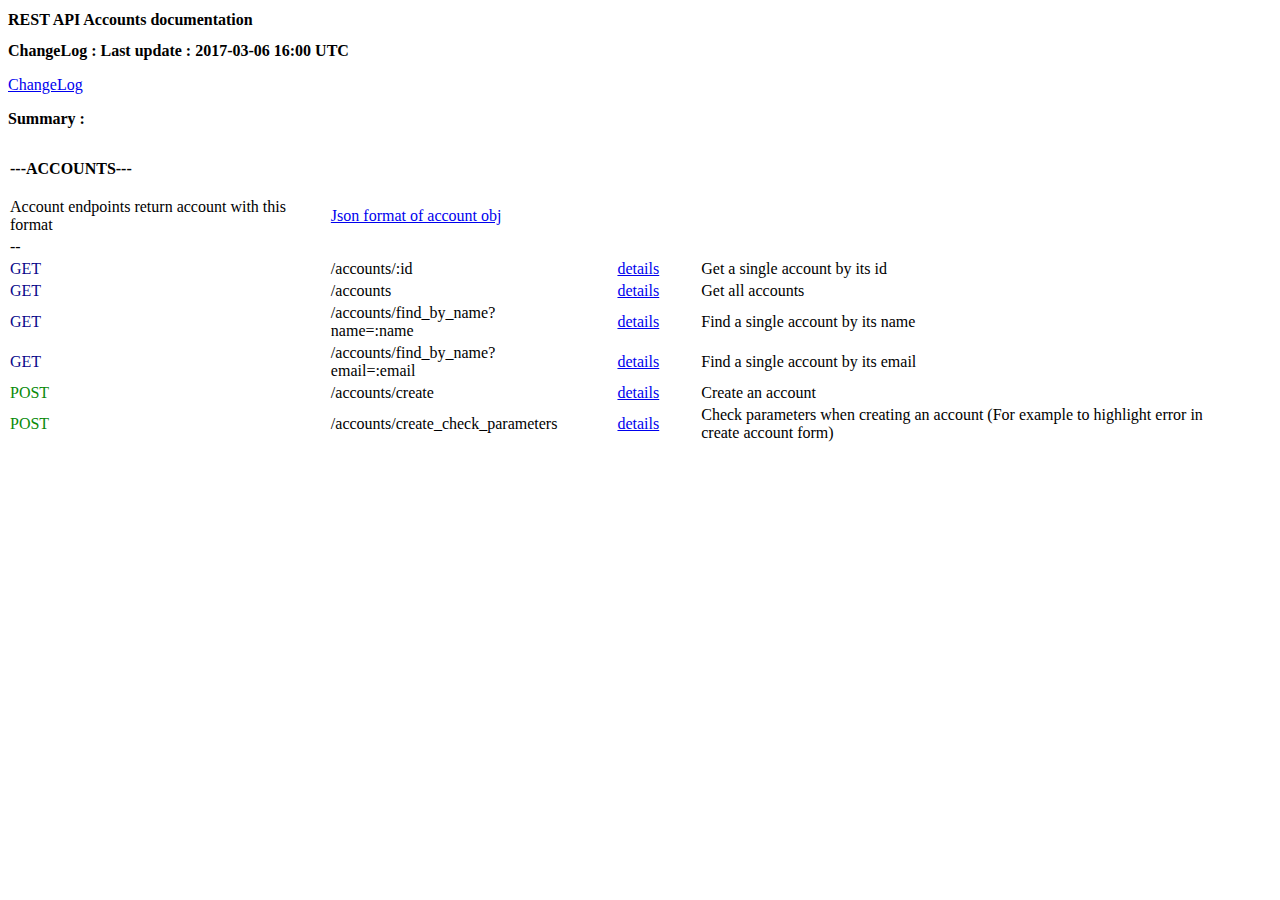
==== account_api/static/apidoc/index.html @ 7c2defb9 "Added API doc in /static/apidoc/index.html" ====
<!DOCTYPE html>
<html>
<head lang="en">
    <meta charset="UTF-8">
    <title>REST API Accounts documentation</title>
    <link rel="stylesheet" type="text/css" href="style.css">
</head>
<body>

<style>
    pre {
        font-size:12px;
    }
</style>

<h1>REST API Accounts documentation</h1>
<h2>ChangeLog : Last update : 2017-03-06 16:00 UTC</h2>

<p><a href="changelog.html">ChangeLog</a></p>

<h2>Summary :</h2>

<table><tbody>

<tr><td><h3>---ACCOUNTS---</h3></td></tr>
<tr><td>Account endpoints return account with this format </td><td><a href="accounts/account_obj_json.html">Json format of account obj</a></td></tr>
<tr><td>--</td></tr>
<tr>
    <td class="gettype">GET</td>
    <td>/accounts/:id</td>
    <td><a href="accounts/get_account.html">details</a></td>
    <td>Get a single account by its id</td>
</tr>
<tr>
    <td class="gettype">GET</td>
    <td>/accounts</td>
    <td><a href="accounts/accounts.html">details</a></td>
    <td>Get all accounts</td>
</tr>
<tr>
    <td class="gettype">GET</td>
    <td>/accounts/find_by_name?name=:name</td>
    <td><a href="accounts/find_by_name.html">details</a></td>
    <td>Find a single account by its name</td>
</tr>
<tr>
    <td class="gettype">GET</td>
    <td>/accounts/find_by_name?email=:email</td>
    <td><a href="accounts/find_by_email.html">details</a></td>
    <td>Find a single account by its email</td>
</tr>
<tr>
    <td class="posttype">POST</td>
    <td>/accounts/create</td>
    <td><a href="accounts/create.html">details</a></td>
    <td>Create an account</td>
</tr>
<tr>
    <td class="posttype">POST</td>
    <td>/accounts/create_check_parameters</td>
    <td><a href="accounts/create_check_parameters.html">details</a></td>
    <td>Check parameters when creating an account (For example to highlight error in create account form)</td>
</tr>

</table></tbody>

</body>
</html>
---- account_api/static/apidoc/style.css ----
h1 {
    font-size: 1em;
}

h2 {
    font-size: 1em;
}

h3 {
    font-size: 1em;
}

p, body, pre {
    font-size: 1em;
}

td {
    padding-left:0px;
    padding-right:40px;
}

td.inactive {
    color : #999;
}


td.gettype {
    color : #08088A;
}

td.posttype {
    color : #088A08;
}

td.puttype {
    color : #DF7401;
}

td.deletetype {
    color : #B40404;
}
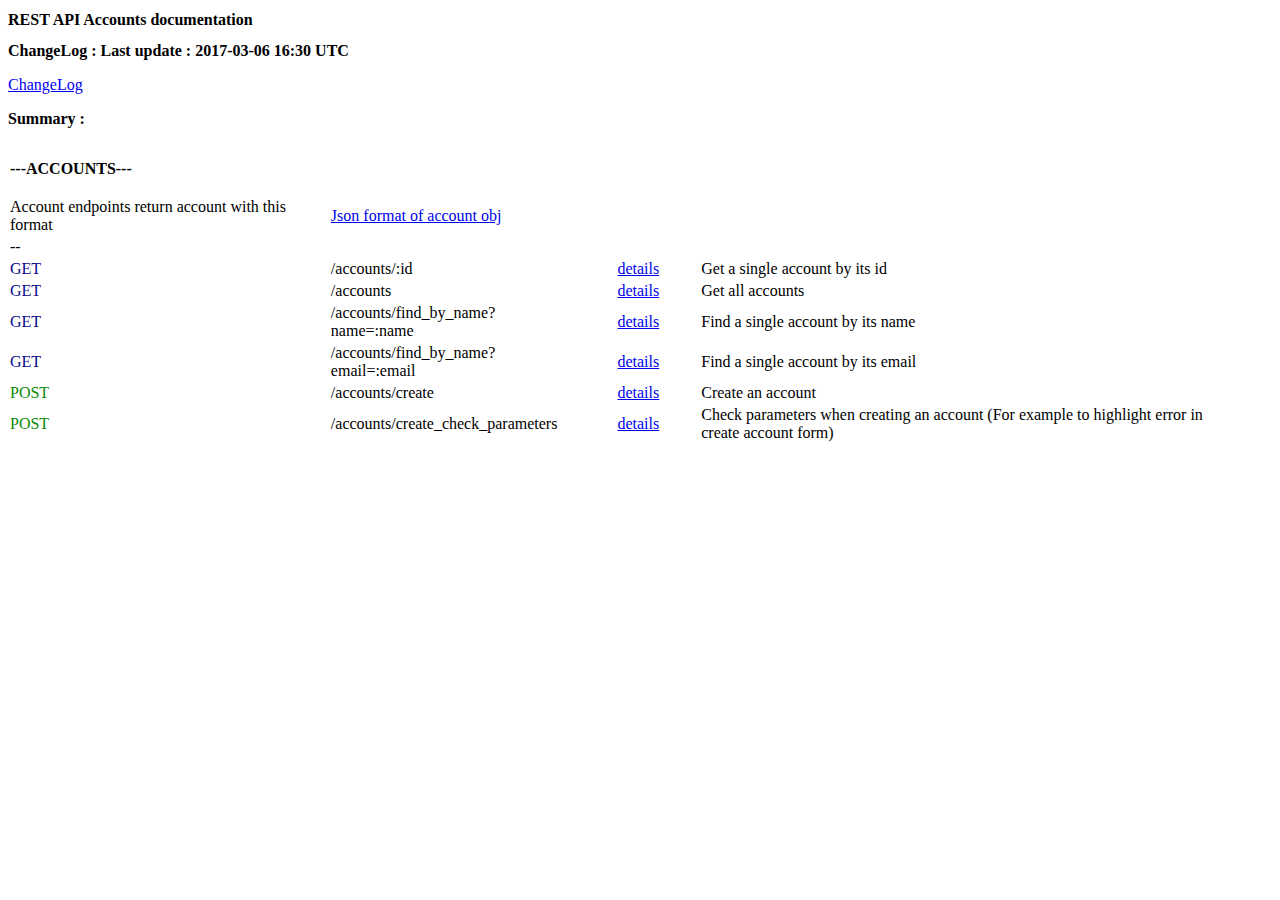
==== commit 4abe94d2: "GET /accounts/find_by_name?name=:name name parameter is no longer case sensitive" ====
--- a/account_api/static/apidoc/index.html
+++ b/account_api/static/apidoc/index.html
@@ -14,7 +14,7 @@
 </style>
 
 <h1>REST API Accounts documentation</h1>
-<h2>ChangeLog : Last update : 2017-03-06 16:00 UTC</h2>
+<h2>ChangeLog : Last update : 2017-03-06 16:30 UTC</h2>
 
 <p><a href="changelog.html">ChangeLog</a></p>
 
